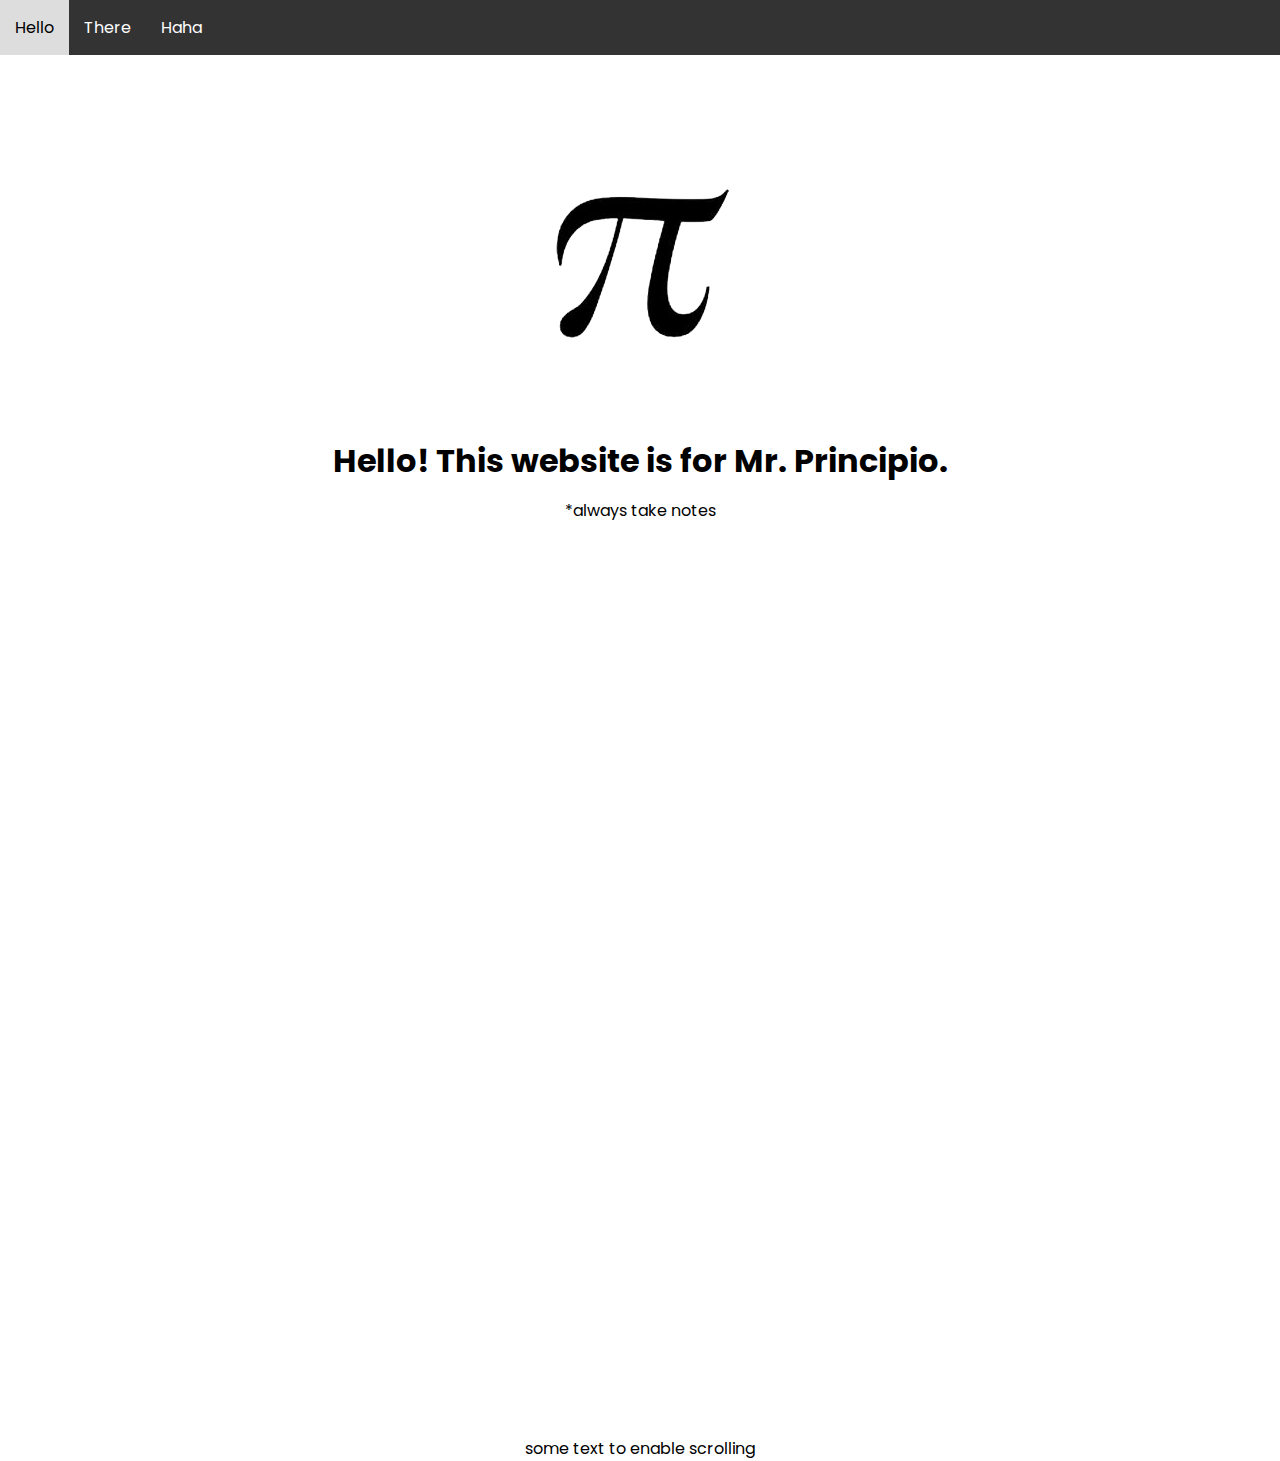
==== index.html @ 91097c51 "Added a placeholder page" ====
<!DOCTYPE html>
<html lang="en">
<head>
    <meta charset="UTF-8">
    <meta http-equiv="X-UA-Compatible" content="IE=edge">
    <meta name="viewport" content="width=device-width, initial-scale=1.0">
    <link rel="stylesheet" href="./css/style.css">
    <link rel="shortcut icon" href="./img/pi.png" type="image/x-icon">
    <!-- link main.js -->
    <script src="./js/main.js"></script>

    <title>Tudisco Tutoring</title>
</head>
<body>
    <div id="navbar">
        <a href="./linkpage.html">Hello</a>
        <a href="./linkpage.html">There</a>
        <a href="https://www.youtube.com/watch?v=dQw4w9WgXcQ" target="_blank">Haha</a>
      </div>
    <a href="./index.html"><img src="./img/pi.png" alt=""></a>
    <h1>Hello! This website is for Mr. Principio.</h1>
    <p>*always take notes</p>
    <div id="holder"></div>
    <p>some text to enable scrolling</p>
</body>
</html>
---- css/style.css ----
/* import Regular 400 font */
@import url('https://fonts.googleapis.com/css2?family=Poppins&display=swap');

* {
    margin: 0px;
    padding: 0px;
    font-family: 'Poppins', sans-serif;
}

h1 {
    text-align: center;
    padding-top: 10vh;
}

img {
    /* center "pi" image */
    margin-left: auto;
    margin-right: auto;
    display: block;

    margin-top: 20vh;
}

p {
    text-align: center;
    padding-top: 1%;    
}

/* navbar properties */
#navbar {
    background-color: #333;
    position: fixed;
    top: 0;
    width: 100%;
    transition: top 0.3s;
}
  
#navbar a {
    float: left;
    display: block;
    color: white;
    text-align: center;
    padding: 15px;
    text-decoration: none;
}
  
#navbar a:hover {
    background-color: #ddd;
    color: black;
}

/* space to enable scrolling */
#holder {
    height: 100vh;
}
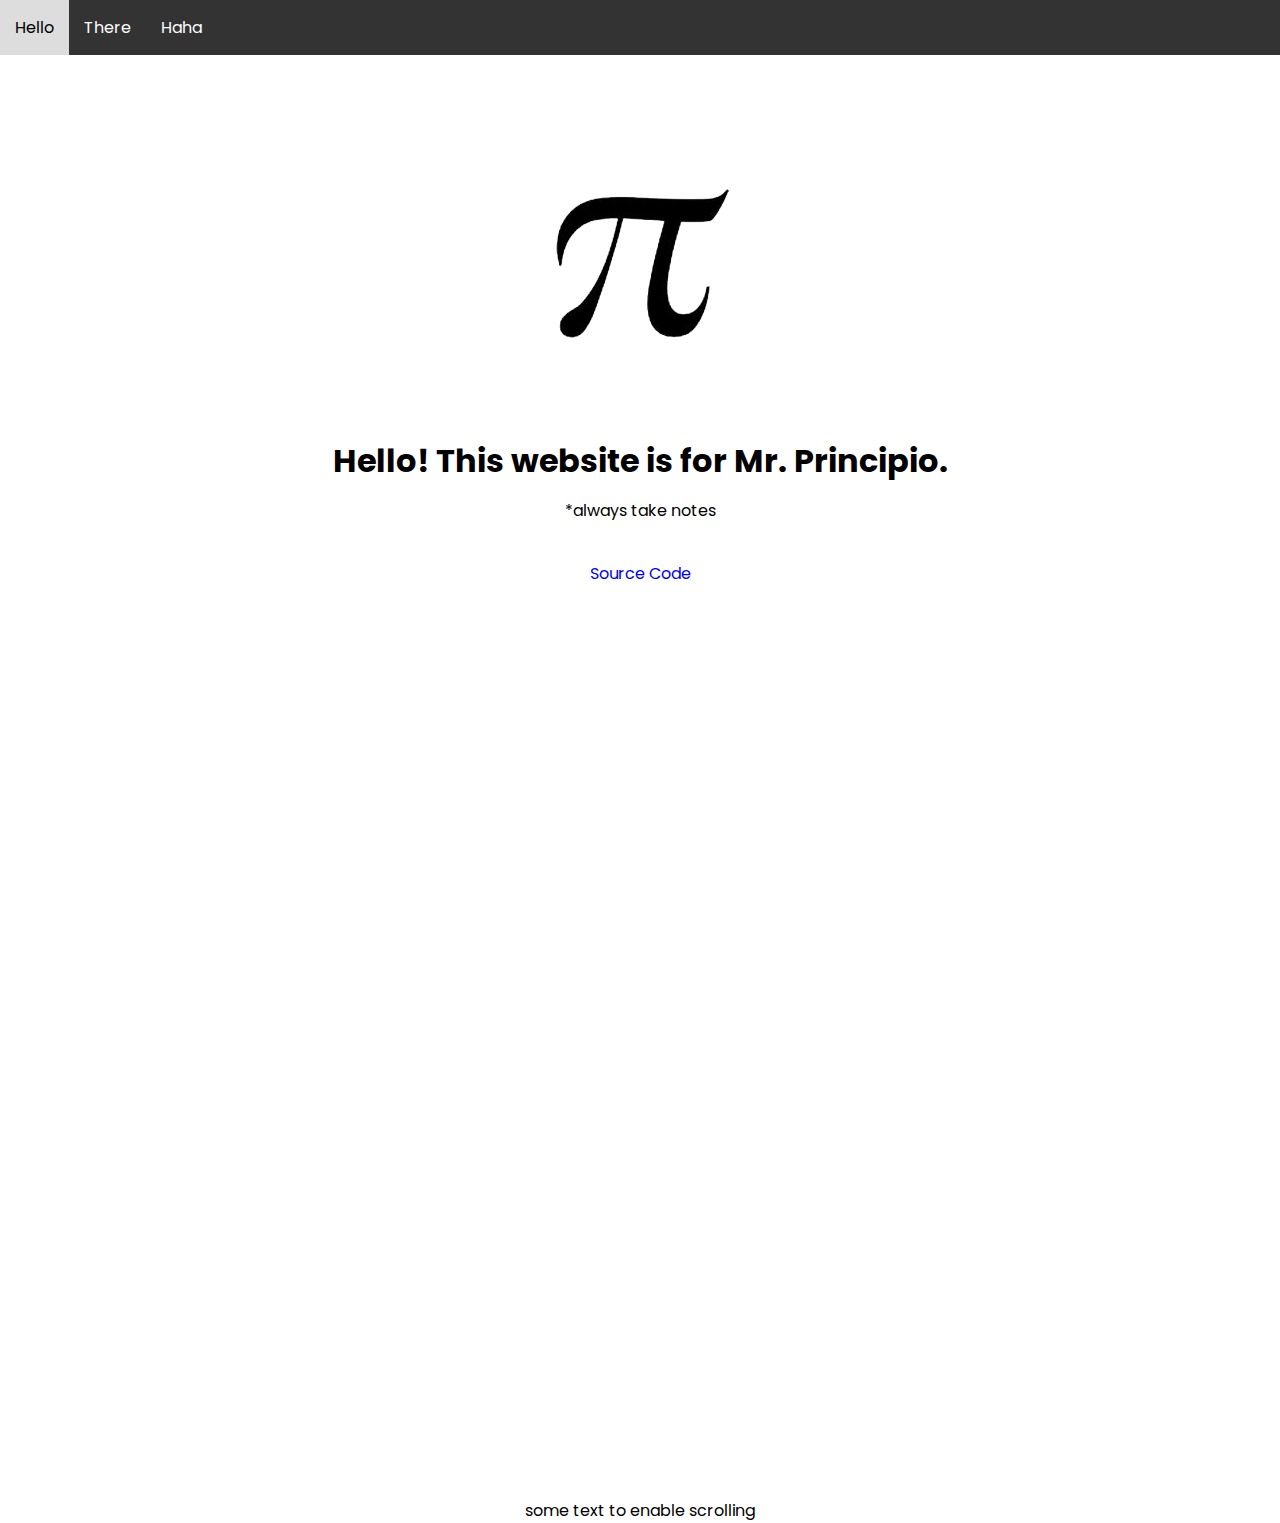
==== commit cc8169cd: "Added link to source code" ====
--- a/index.html
+++ b/index.html
@@ -12,14 +12,20 @@
     <title>Tudisco Tutoring</title>
 </head>
 <body>
+    <!-- navigation bar -->
     <div id="navbar">
         <a href="./linkpage.html">Hello</a>
         <a href="./linkpage.html">There</a>
         <a href="https://www.youtube.com/watch?v=dQw4w9WgXcQ" target="_blank">Haha</a>
       </div>
+
     <a href="./index.html"><img src="./img/pi.png" alt=""></a>
     <h1>Hello! This website is for Mr. Principio.</h1>
     <p>*always take notes</p>
+    <br>
+    <p><a href="https://github.com/dabignerd/principio-website.git" target="_blank">Source Code</a></p>
+
+    <!-- placeholder to enable scrolling. remove once there is a body. -->
     <div id="holder"></div>
     <p>some text to enable scrolling</p>
 </body>
--- a/css/style.css
+++ b/css/style.css
@@ -52,4 +52,9 @@
 /* space to enable scrolling */
 #holder {
     height: 100vh;
+}
+
+a {
+    color: blue;
+    text-decoration: none;
 }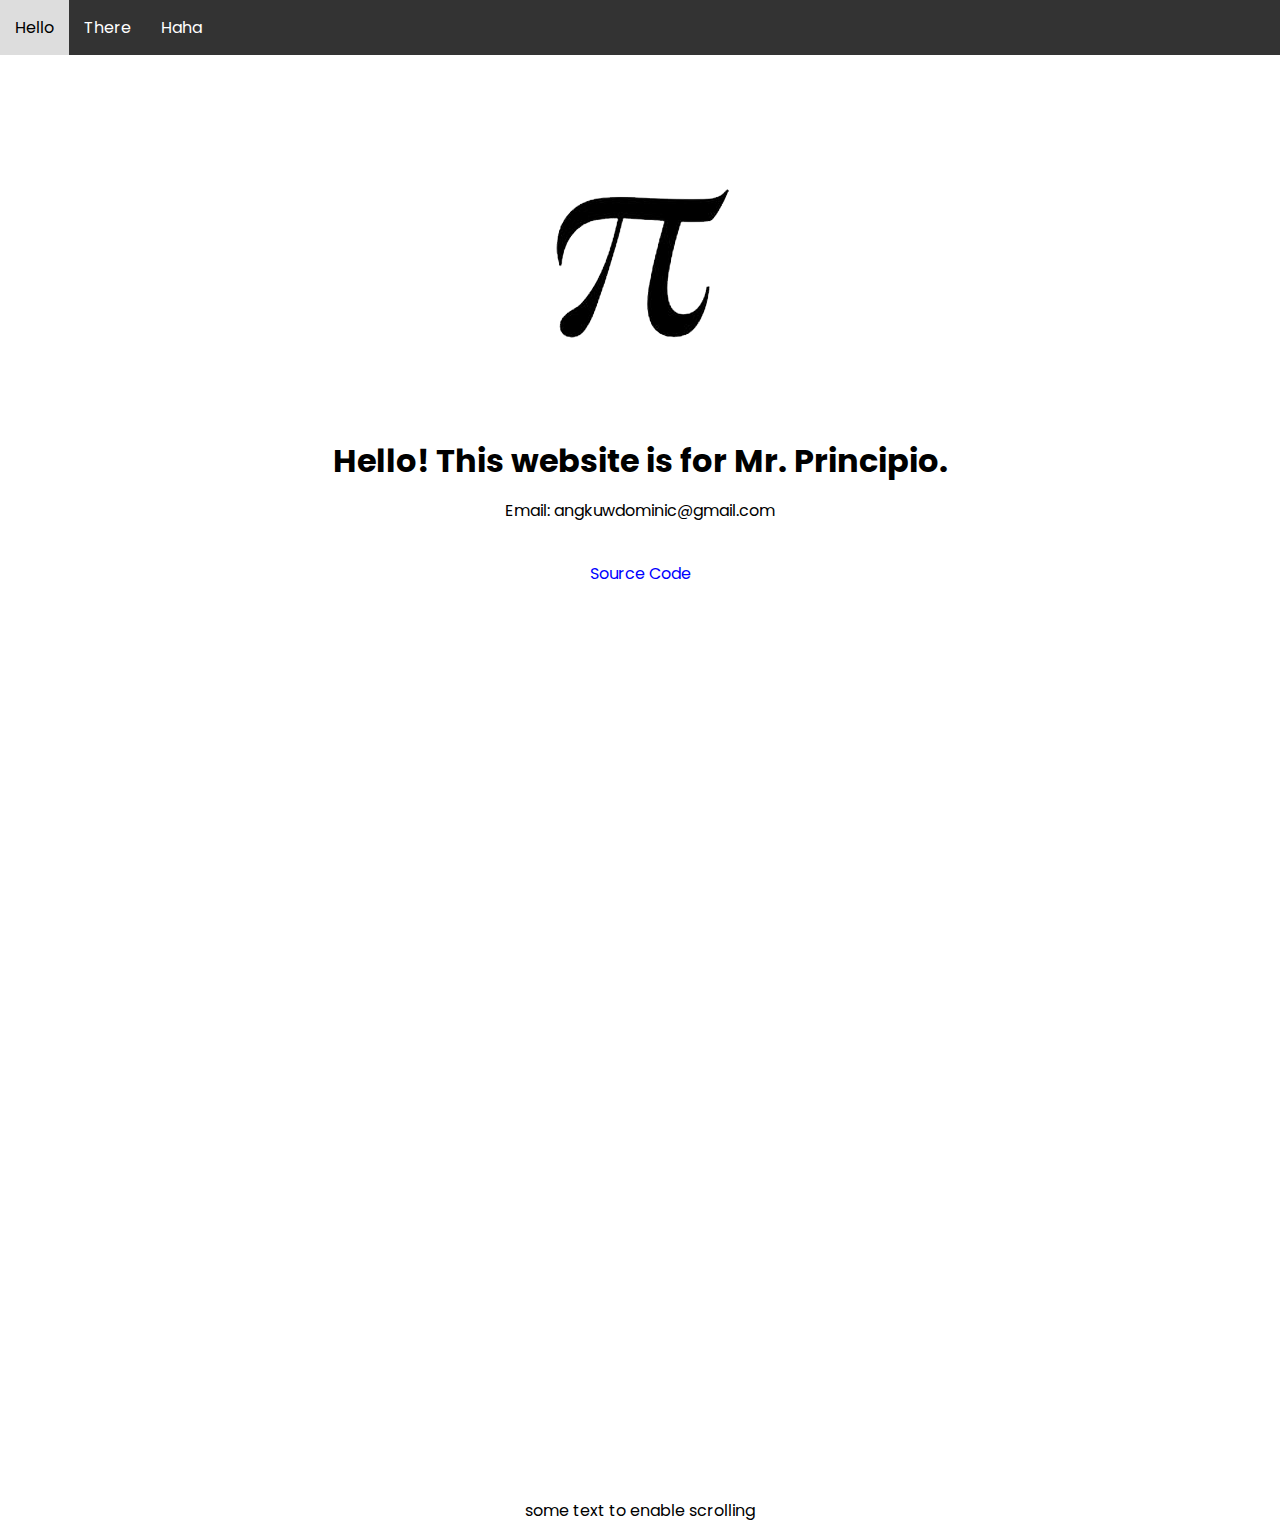
==== commit cfd0eb4d: "Cleaned up code" ====
--- a/index.html
+++ b/index.html
@@ -6,12 +6,14 @@
     <meta name="viewport" content="width=device-width, initial-scale=1.0">
     <link rel="stylesheet" href="./css/style.css">
     <link rel="shortcut icon" href="./img/pi.png" type="image/x-icon">
+    
     <!-- link main.js -->
     <script src="./js/main.js"></script>
 
     <title>Tudisco Tutoring</title>
 </head>
 <body>
+
     <!-- navigation bar -->
     <div id="navbar">
         <a href="./linkpage.html">Hello</a>
@@ -21,10 +23,15 @@
 
     <a href="./index.html"><img src="./img/pi.png" alt=""></a>
     <h1>Hello! This website is for Mr. Principio.</h1>
-    <p>*always take notes</p>
+    
+    <!-- added email -->
+    <p id="email" value="angkuwdominic@gmail.com">Email: angkuwdominic@gmail.com</p>
+    
     <br>
+
+    <!-- link to GitHub page-->
     <p><a href="https://github.com/dabignerd/principio-website.git" target="_blank">Source Code</a></p>
-
+    
     <!-- placeholder to enable scrolling. remove once there is a body. -->
     <div id="holder"></div>
     <p>some text to enable scrolling</p>
--- a/css/style.css
+++ b/css/style.css
@@ -1,4 +1,4 @@
-/* import Regular 400 font */
+/* import Poppins Regular 400 font */
 @import url('https://fonts.googleapis.com/css2?family=Poppins&display=swap');
 
 * {
@@ -12,12 +12,11 @@
     padding-top: 10vh;
 }
 
+/* center "pi" image */
 img {
-    /* center "pi" image */
     margin-left: auto;
     margin-right: auto;
     display: block;
-
     margin-top: 20vh;
 }
 
@@ -54,6 +53,7 @@
     height: 100vh;
 }
 
+/* to make links look less disgusting*/
 a {
     color: blue;
     text-decoration: none;
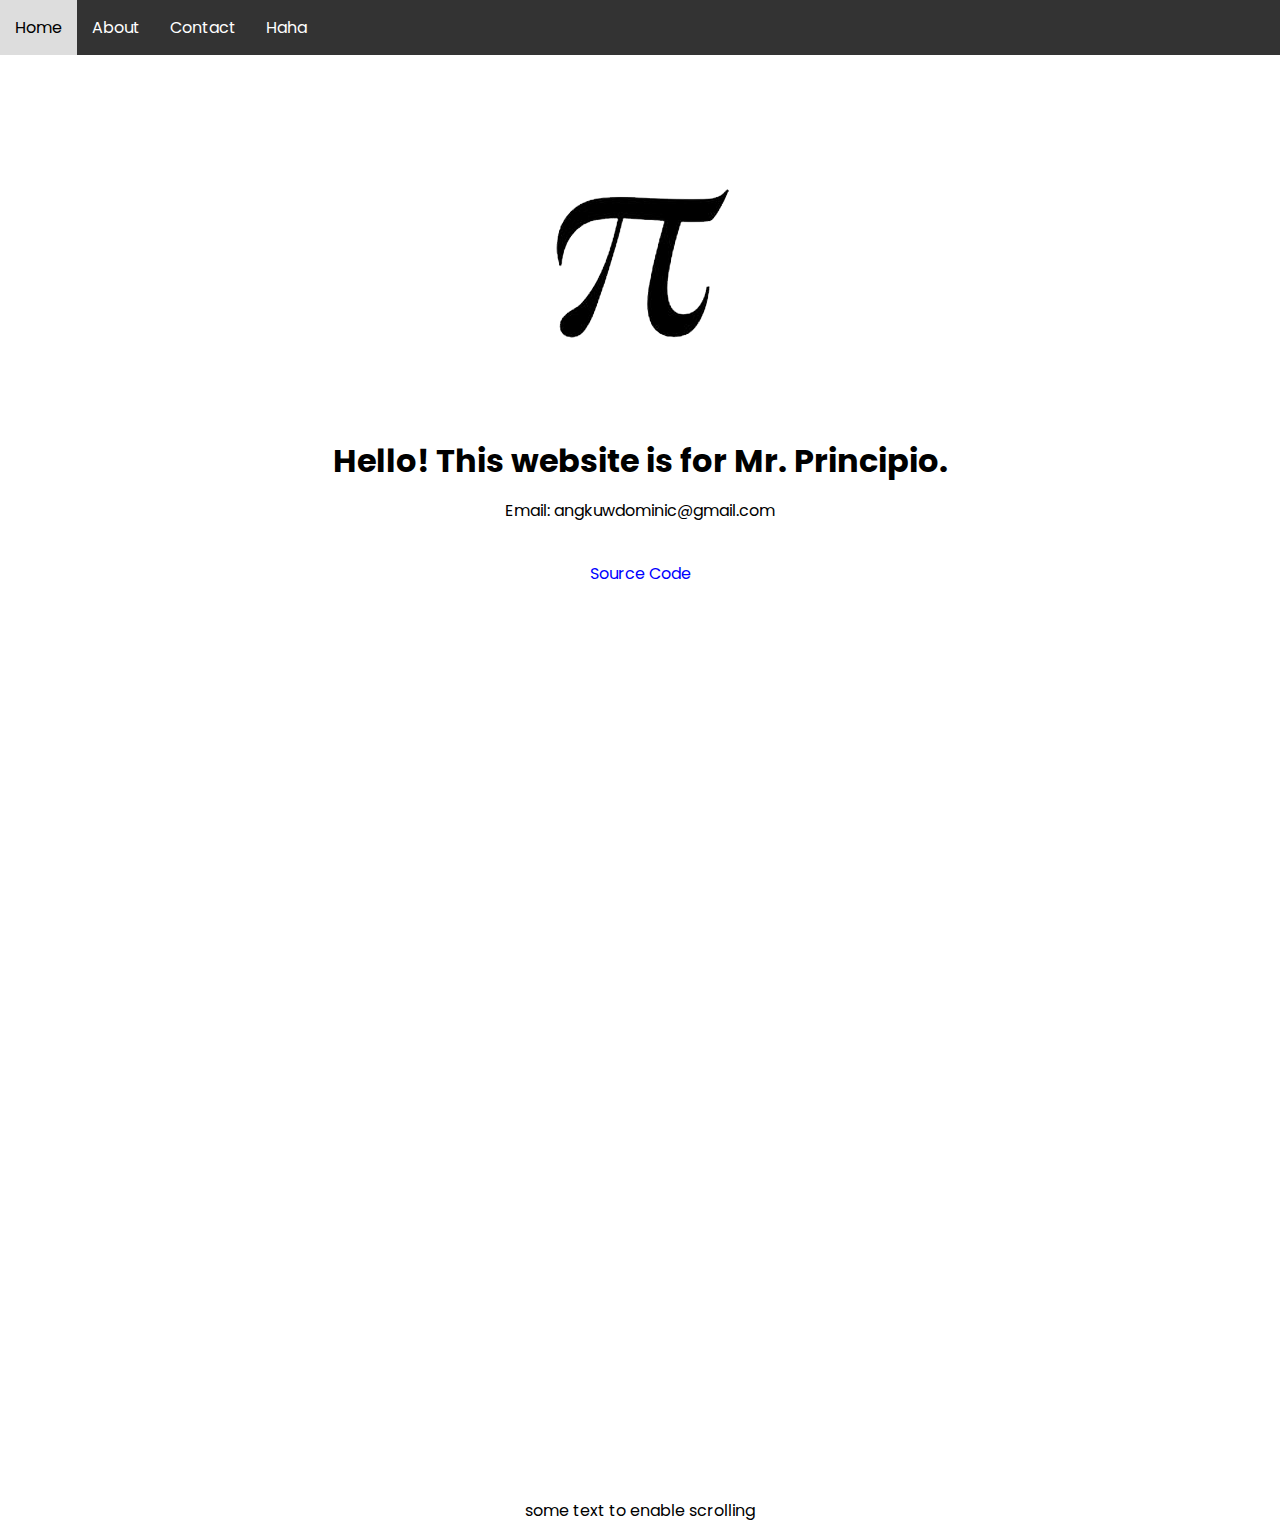
==== commit c2c8613a: "Add about.html and edit HTML, CSS, and JavaScript code." ====
--- a/index.html
+++ b/index.html
@@ -16,11 +16,13 @@
 
     <!-- navigation bar -->
     <div id="navbar">
-        <a href="./linkpage.html">Hello</a>
-        <a href="./linkpage.html">There</a>
+        <a href="./index.html">Home</a>
+        <a href="./about.html">About</a>
+        <a href="./linkpage.html">Contact</a>
         <a href="https://www.youtube.com/watch?v=dQw4w9WgXcQ" target="_blank">Haha</a>
-      </div>
+    </div>
 
+    <!-- introduction -->
     <a href="./index.html"><img src="./img/pi.png" alt=""></a>
     <h1>Hello! This website is for Mr. Principio.</h1>
     
@@ -35,5 +37,7 @@
     <!-- placeholder to enable scrolling. remove once there is a body. -->
     <div id="holder"></div>
     <p>some text to enable scrolling</p>
+
+
 </body>
 </html>--- a/css/style.css
+++ b/css/style.css
@@ -57,4 +57,9 @@
 a {
     color: blue;
     text-decoration: none;
+}
+
+h3.home {
+    text-align: center;
+    line-height: 2;
 }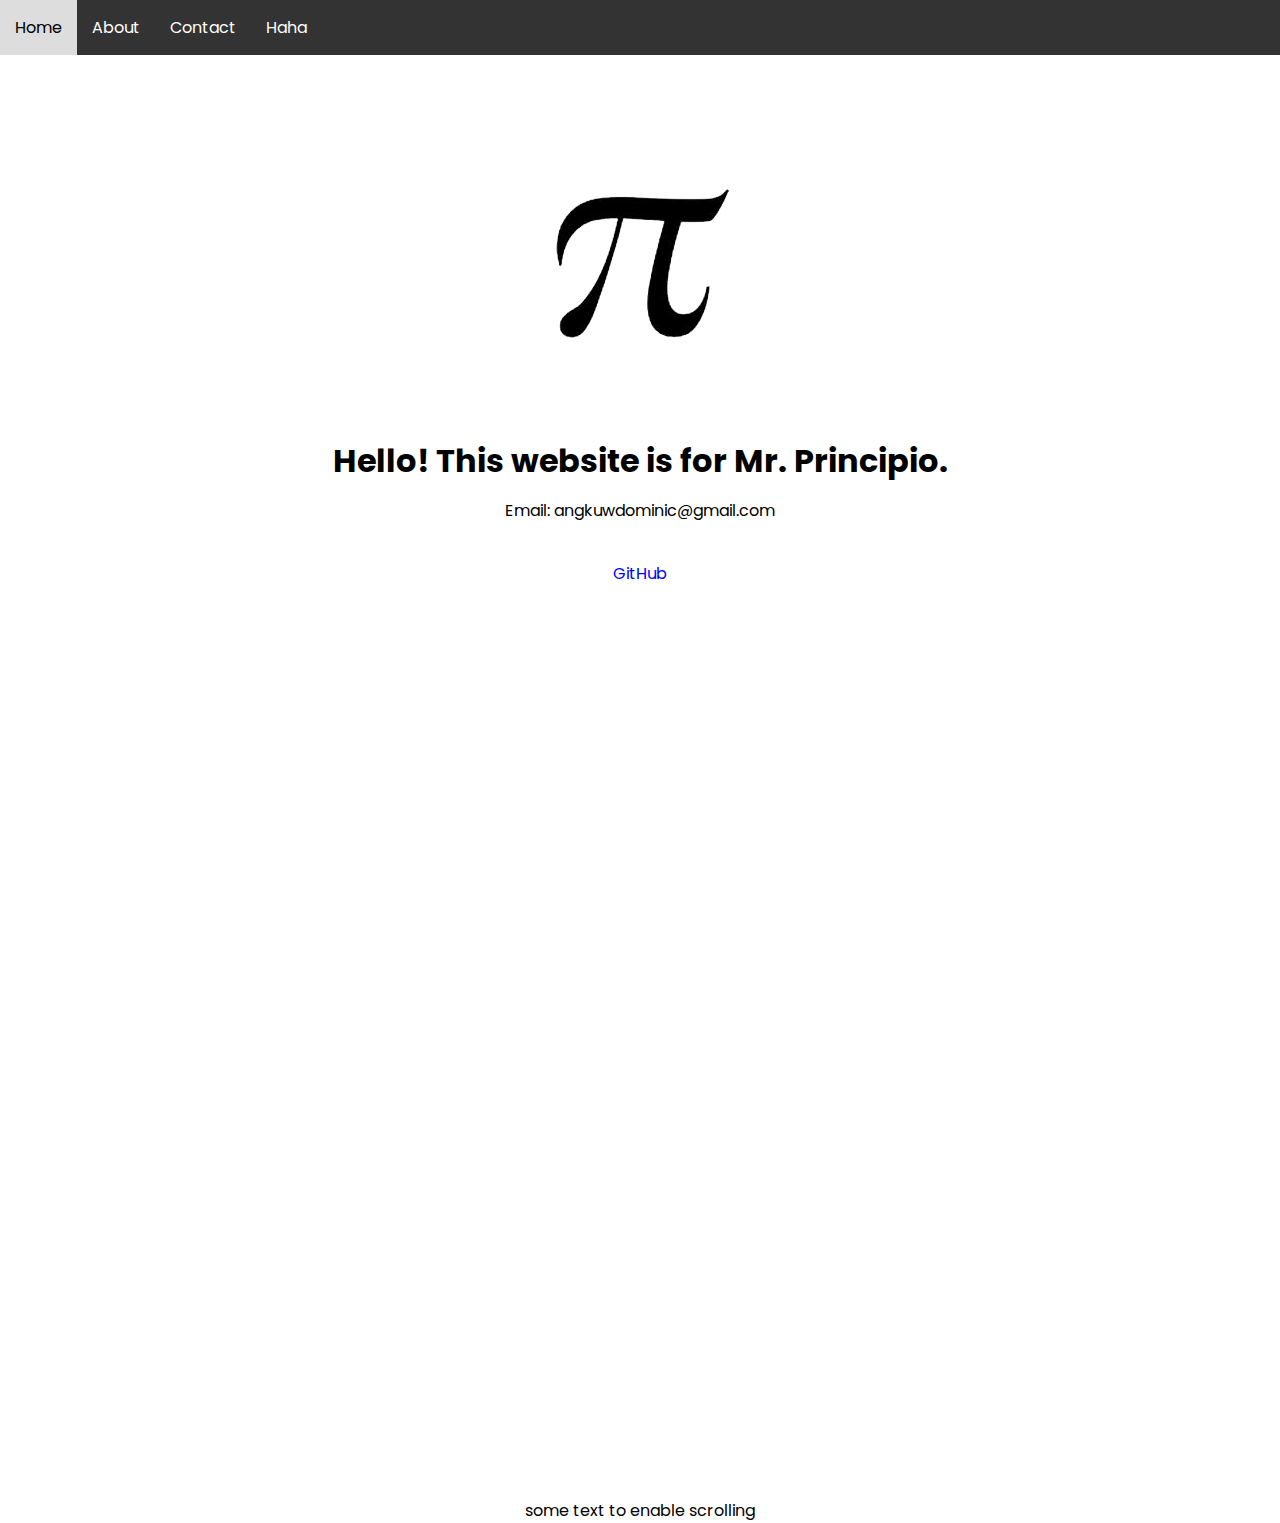
==== commit 4db243fc: "Add PHP. Review system might not work 100%... still working on it!" ====
--- a/index.html
+++ b/index.html
@@ -32,12 +32,10 @@
     <br>
 
     <!-- link to GitHub page-->
-    <p><a href="https://github.com/dabignerd/principio-website.git" target="_blank">Source Code</a></p>
+    <p><a href="https://github.com/dabignerd/principio-website.git" target="_blank">GitHub</a></p>
     
     <!-- placeholder to enable scrolling. remove once there is a body. -->
     <div id="holder"></div>
     <p>some text to enable scrolling</p>
-
-
 </body>
 </html>